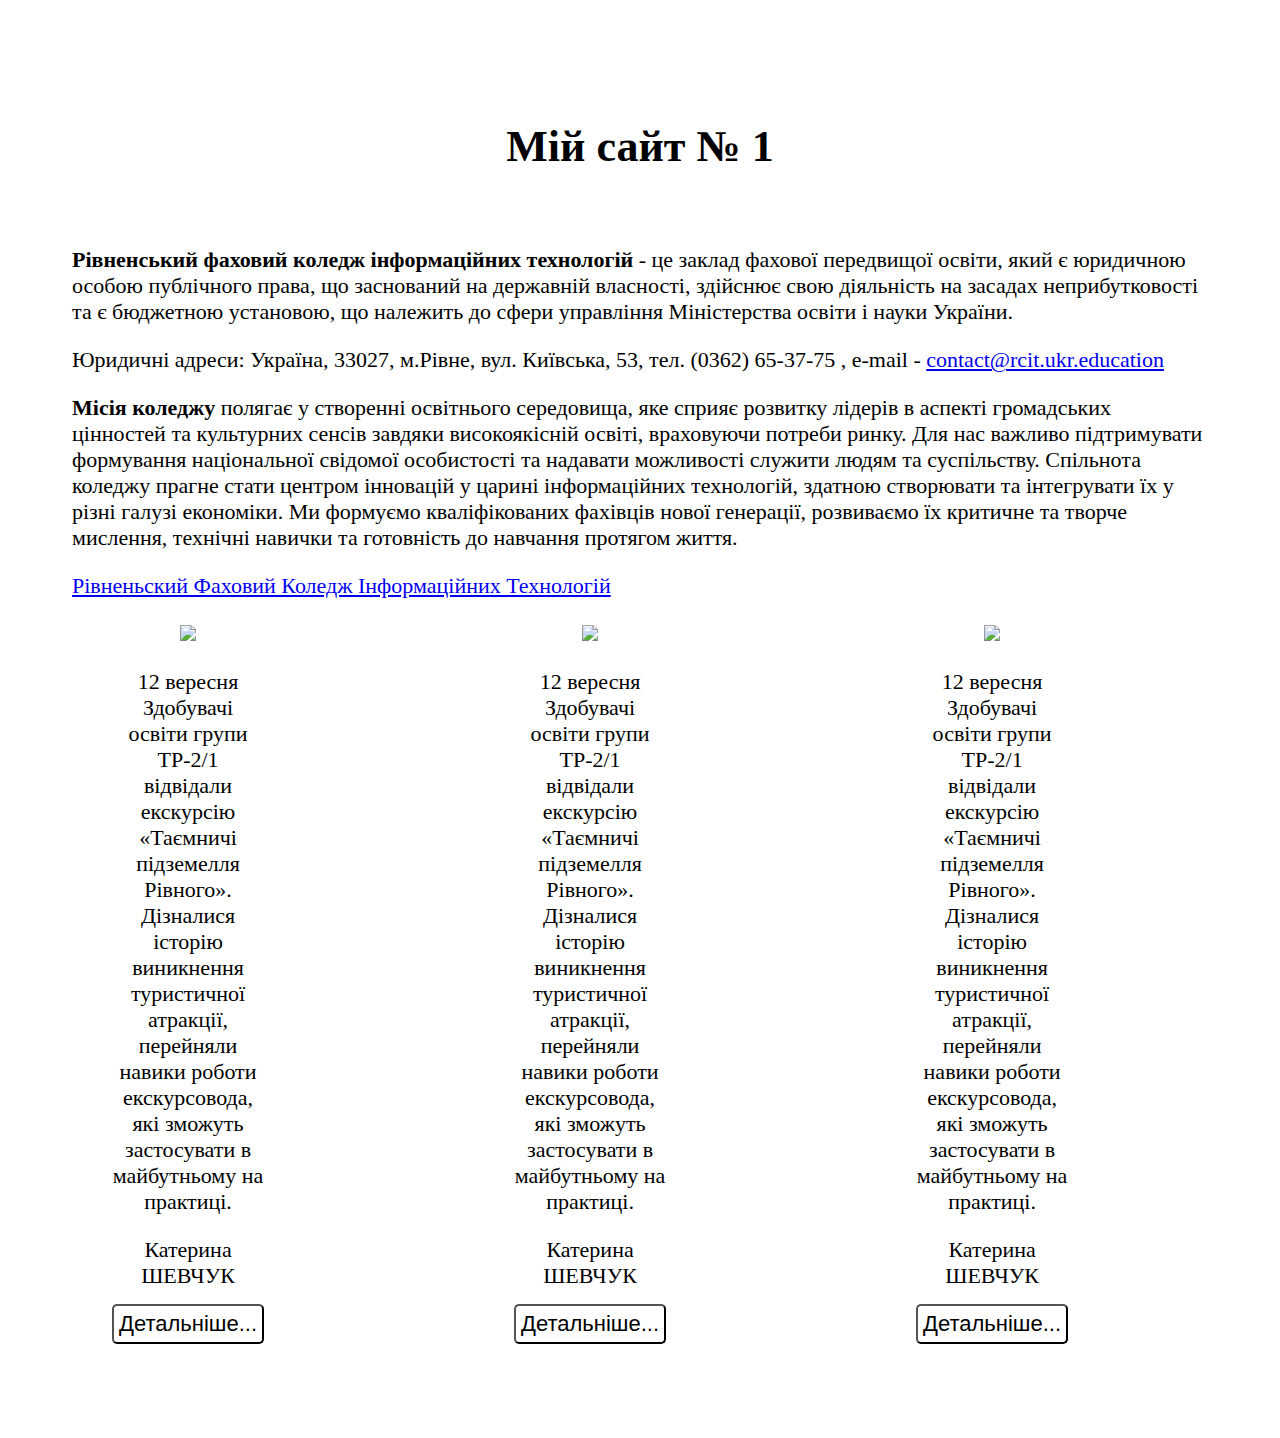
==== index.html @ 59d768fc "moving files" ====
<!DOCTYPE html>
<html>

<head>
    <title>Мій сайт № 1</title>
    <link rel="stylesheet" href="style.css">
</head>

<body>
    <h1>Мій сайт № 1</h1>
    <div>
        <p>
            <b>Рівненський фаховий коледж інформаційних технологій </b> - це заклад фахової передвищої освіти, який є
            юридичною
            особою публічного права, що заснований на державній власності, здійснює свою діяльність на засадах
            неприбутковості та є бюджетною установою, що належить до сфери управління Міністерства освіти і науки
            України.
        </p>
    </div>
    <p>
        Юридичні адреси: Україна, 33027, м.Рівне, вул. Київська, 53, тел. (0362) 65-37-75 , e-mail -
        <a href="#">contact@rcit.ukr.education</a>
    </p>
    <div>
        <p>
            <b>Місія коледжу</b> полягає у створенні освітнього середовища, яке сприяє розвитку лідерів в аспекті
            громадських цінностей та культурних сенсів завдяки високоякісній освіті,
            враховуючи потреби ринку. Для нас важливо підтримувати формування національної свідомої особистості та
            надавати
            можливості служити людям та суспільству.
            Спільнота коледжу прагне стати центром інновацій у царині інформаційних технологій, здатною створювати та
            інтегрувати їх у різні галузі економіки.
            Ми формуємо кваліфікованих фахівців нової генерації, розвиваємо їх критичне та творче мислення, технічні
            навички
            та готовність до навчання протягом життя.
        </p>
    </div>
    <div><a href='https://www.rv-it.college/'>Рівненьский Фаховий Коледж Інформаційних Технологій</a></div>
    <div>
        <ul>
            <li>
                <img src='https://www.rv-it.college/images/stories/Podii/Ekskursii/2024.09.12_Pidzemellya_Rivne.jpg' />
                <p>12 вересня
                    Здобувачі освіти групи ТР-2/1 відвідали екскурсію «Таємничі підземелля Рівного». Дізналися історію
                    виникнення туристичної атракції, перейняли навики роботи екскурсовода, які зможуть застосувати в
                    майбутньому
                    на практиці.
                </p>
                <span>Катерина ШЕВЧУК</span>
                <div><button>Детальніше...</button></div>
            </li>
            <li>
                <img src='https://www.rv-it.college/images/stories/Podii/Ekskursii/2024.09.12_Pidzemellya_Rivne.jpg' />
                <p>12 вересня
                    Здобувачі освіти групи ТР-2/1 відвідали екскурсію «Таємничі підземелля Рівного». Дізналися історію
                    виникнення туристичної атракції, перейняли навики роботи екскурсовода, які зможуть застосувати в
                    майбутньому
                    на практиці.
                </p>
                <span>Катерина ШЕВЧУК</span>
                <div><button>Детальніше...</button></div>
            </li>
            <li>
                <img src='https://www.rv-it.college/images/stories/Podii/Ekskursii/2024.09.12_Pidzemellya_Rivne.jpg' />
                <p>12 вересня
                    Здобувачі освіти групи ТР-2/1 відвідали екскурсію «Таємничі підземелля Рівного». Дізналися історію
                    виникнення туристичної атракції, перейняли навики роботи екскурсовода, які зможуть застосувати в
                    майбутньому
                    на практиці.
                </p>
                <span>Катерина ШЕВЧУК</span>
                <div><button>Детальніше...</button></div>
            </li>
        </ul>
    </div>
</body>

</html>
---- style.css ----
body{
    padding: 3% 5% 5% 5%;
    font-size:22px;
}
h1{
    margin-top: 75px;
    margin-bottom: 75px;
    text-align: center;
}

ul{
    list-style-type: none;
    text-align: center;
}
li{
    width:340px;
    display: table-cell;
    padding-right: 250px;
}
button{
    font-size:22px;
    padding:5px;
}
li button{
    margin-top:15px;
    border-radius: 5px;
    background-color: white;
}
li button:hover{
    color:white;
    background-color: black;
}
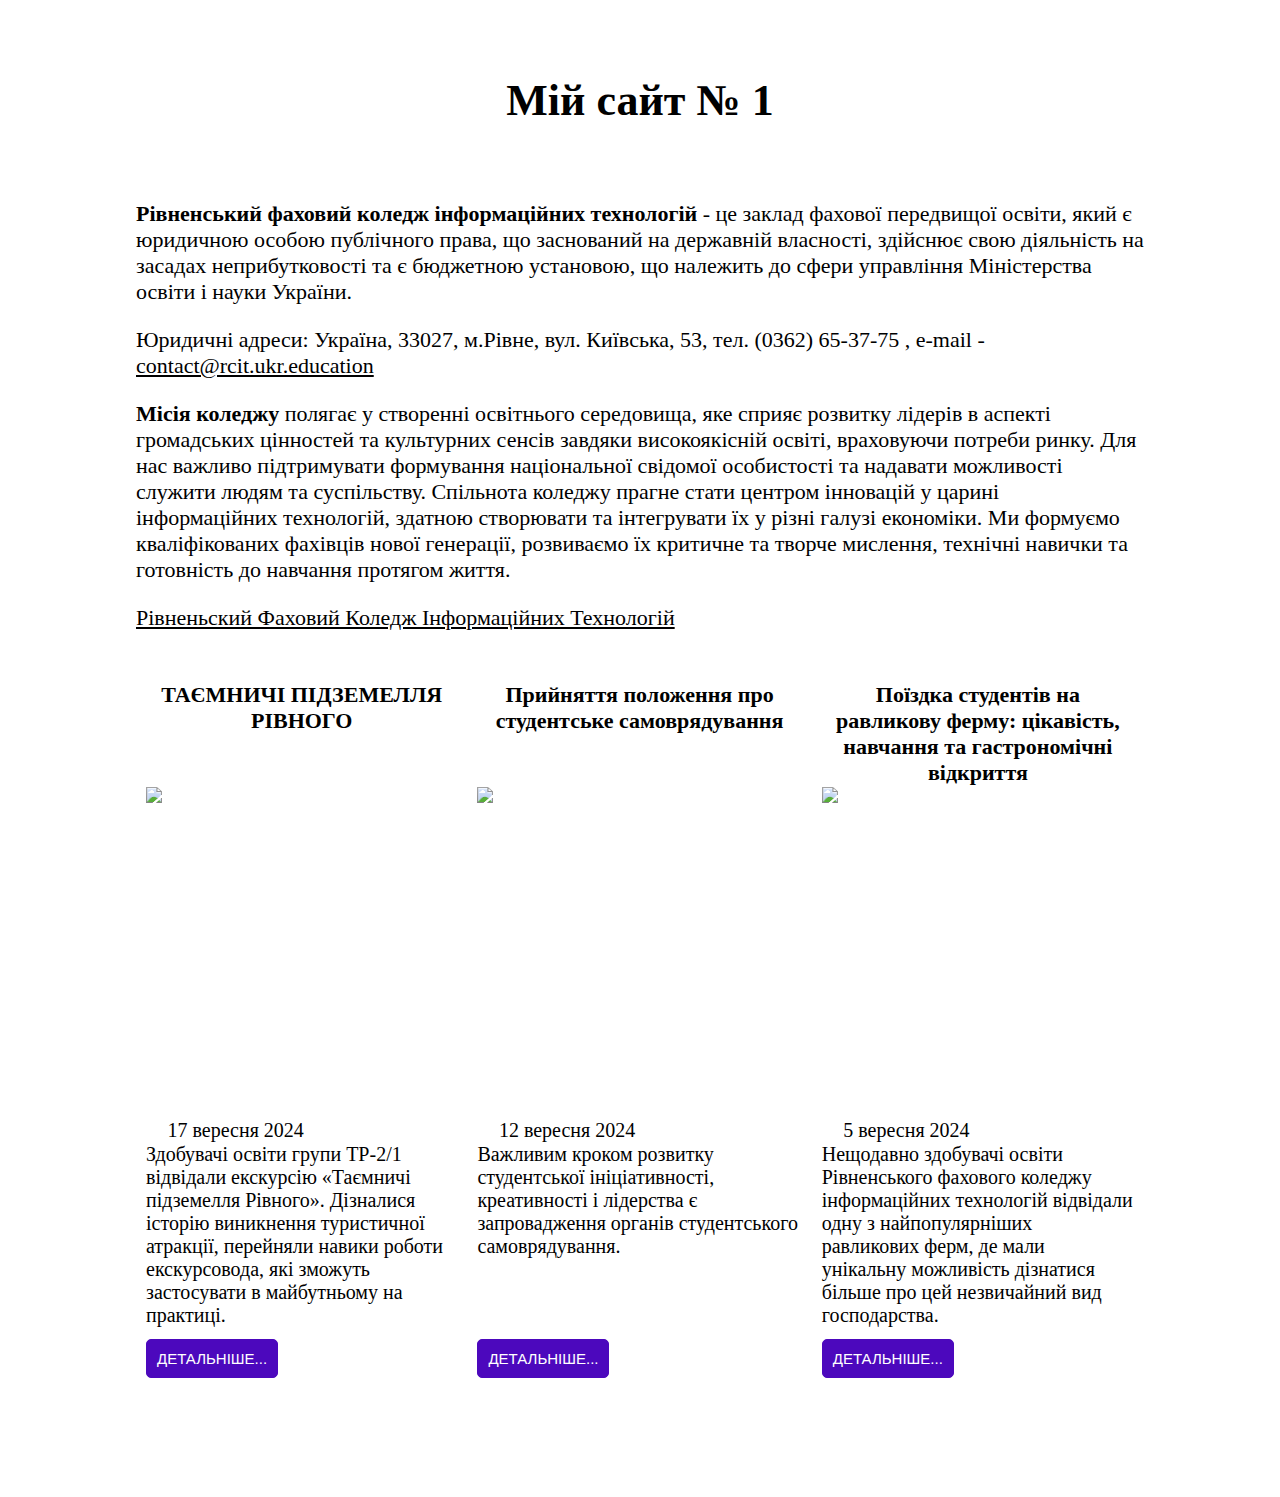
==== commit 409d1951: "change text and styles" ====
--- a/index.html
+++ b/index.html
@@ -37,38 +37,39 @@
     </div>
     <div><a href='https://www.rv-it.college/'>Рівненьский Фаховий Коледж Інформаційних Технологій</a></div>
     <div>
-        <ul>
+        <ul class='grid'>
             <li>
+                <h4><a href='#'>ТАЄМНИЧІ ПІДЗЕМЕЛЛЯ РІВНОГО</a></h4>
                 <img src='https://www.rv-it.college/images/stories/Podii/Ekskursii/2024.09.12_Pidzemellya_Rivne.jpg' />
-                <p>12 вересня
+                <span>17 вересня 2024</span>
+                <p>
                     Здобувачі освіти групи ТР-2/1 відвідали екскурсію «Таємничі підземелля Рівного». Дізналися історію
                     виникнення туристичної атракції, перейняли навики роботи екскурсовода, які зможуть застосувати в
-                    майбутньому
-                    на практиці.
+                    майбутньому на практиці.
                 </p>
-                <span>Катерина ШЕВЧУК</span>
                 <div><button>Детальніше...</button></div>
             </li>
             <li>
-                <img src='https://www.rv-it.college/images/stories/Podii/Ekskursii/2024.09.12_Pidzemellya_Rivne.jpg' />
-                <p>12 вересня
-                    Здобувачі освіти групи ТР-2/1 відвідали екскурсію «Таємничі підземелля Рівного». Дізналися історію
-                    виникнення туристичної атракції, перейняли навики роботи екскурсовода, які зможуть застосувати в
-                    майбутньому
-                    на практиці.
+                <h4><a href='#'>Прийняття положення про студентське самоврядування</a></h4>
+                <img
+                    src='https://www.rv-it.college/images/stories/Podii/StudRada/2024.09.11_Pologennya_stud_rada3.jpg' />
+                <span>12 вересня 2024</span>
+                <p>
+                    Важливим кроком розвитку студентської ініціативності, креативності і лідерства є запровадження
+                    органів студентського самоврядування.
                 </p>
-                <span>Катерина ШЕВЧУК</span>
                 <div><button>Детальніше...</button></div>
             </li>
             <li>
-                <img src='https://www.rv-it.college/images/stories/Podii/Ekskursii/2024.09.12_Pidzemellya_Rivne.jpg' />
-                <p>12 вересня
-                    Здобувачі освіти групи ТР-2/1 відвідали екскурсію «Таємничі підземелля Рівного». Дізналися історію
-                    виникнення туристичної атракції, перейняли навики роботи екскурсовода, які зможуть застосувати в
-                    майбутньому
-                    на практиці.
+                <h4><a href='#'>Поїздка студентів на равликову ферму: цікавість, навчання та гастрономічні відкриття</a>
+                </h4>
+                <img src='https://www.rv-it.college/images/stories/Podii/Ekskursii/2024.09.11_Ravlikova_ferma1.jpg' />
+                <span>5 вересня 2024</span>
+                <p>
+                    Нещодавно здобувачі освіти Рівненського фахового коледжу інформаційних технологій відвідали одну з
+                    найпопулярніших равликових ферм, де мали унікальну можливість дізнатися більше про цей незвичайний
+                    вид господарства.
                 </p>
-                <span>Катерина ШЕВЧУК</span>
                 <div><button>Детальніше...</button></div>
             </li>
         </ul>
--- a/style.css
+++ b/style.css
@@ -1,5 +1,6 @@
 body{
-    padding: 3% 5% 5% 5%;
+    
+    padding: 0px 10% 5% 10%;
     font-size:22px;
 }
 h1{
@@ -10,23 +11,67 @@
 
 ul{
     list-style-type: none;
+}
+li{
+    position: relative;
+    padding: 0px;
+    margin:0px 10px 0px 10px;
+    height: 750px;
+}
+li img{
+    width:100%;
+    min-height: 350px;
+}
+li p, li span{
+    font-size:20px;
+}
+li p{
+    padding: 0px;
+    margin: 0px;
+    
+}
+li h4{
+    height: 75px;
     text-align: center;
 }
-li{
-    width:340px;
-    display: table-cell;
-    padding-right: 250px;
+li h4 a{
+    color:black;
+    text-decoration: none;
 }
-button{
-    font-size:22px;
-    padding:5px;
+a{
+    color:black;
+    -webkit-transition: all 0.3s ease;;
+    -moz-transition: all 0.3s ease;;
+    -o-transition: all 0.3s ease;;
+    transition: all 0.3s ease;
+}
+a:hover{
+    color:purple;   
 }
 li button{
+    position:absolute;
+    bottom:25px;
     margin-top:15px;
     border-radius: 5px;
-    background-color: white;
+    border:1px solid #4c08bd;
+    background-color: #4c08bd;
+    color:white;
+    cursor: pointer;
+    font-size:15px;
+    padding:10px;
+    text-transform: uppercase;
+
+    -webkit-transition: all 0.3s ease;;
+    -moz-transition: all 0.3s ease;;
+    -o-transition: all 0.3s ease;;
+    transition: all 0.3s ease;
 }
 li button:hover{
-    color:white;
-    background-color: black;
-}+   
+    background-color: rgb(172, 91, 172);
+}
+.grid{
+    display: grid;
+    grid-template-columns: auto auto auto;
+    padding: 0px;
+  }